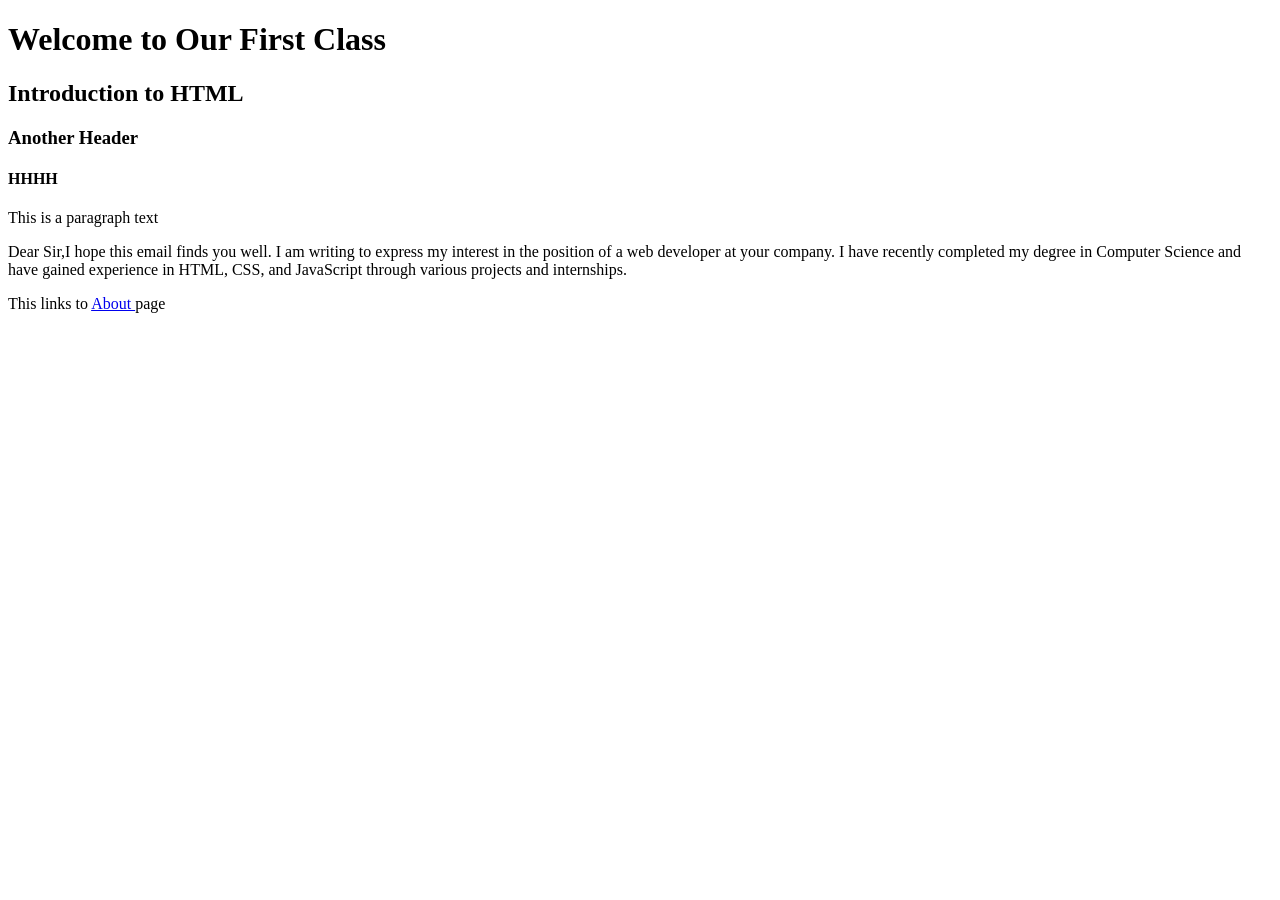
==== index.html @ e812a63a "done with the authentication" ====
<!DOCTYPE html>
<html lang="en">

<head>
  <meta charset="UTF-8">
  <meta name="viewport" content="width=device-width, initial-scale=1.0">
  <title>My First Website</title>
</head>

<!--  
this is the body of the website that handle
-->

<body>
  <h1>Welcome to Our First Class</h1>
  <h2>Introduction to HTML</h2>
  <h3>Another Header</h3>
  <h4>HHHH</h4>
  <p>This is a paragraph text</p>

  <!-- trying a paragraph -->

  <p>
    Dear Sir,I hope this email finds you well. I am writing to express my interest in the position of a web developer at your company. I have recently completed my degree in Computer Science and have gained experience in HTML, CSS, and JavaScript through various projects and internships.
</p>

<!-- your comment does not run -->


<p>This links to 
  <a href="about.html"> About </a> 
  page
</p>


</body>

</html>
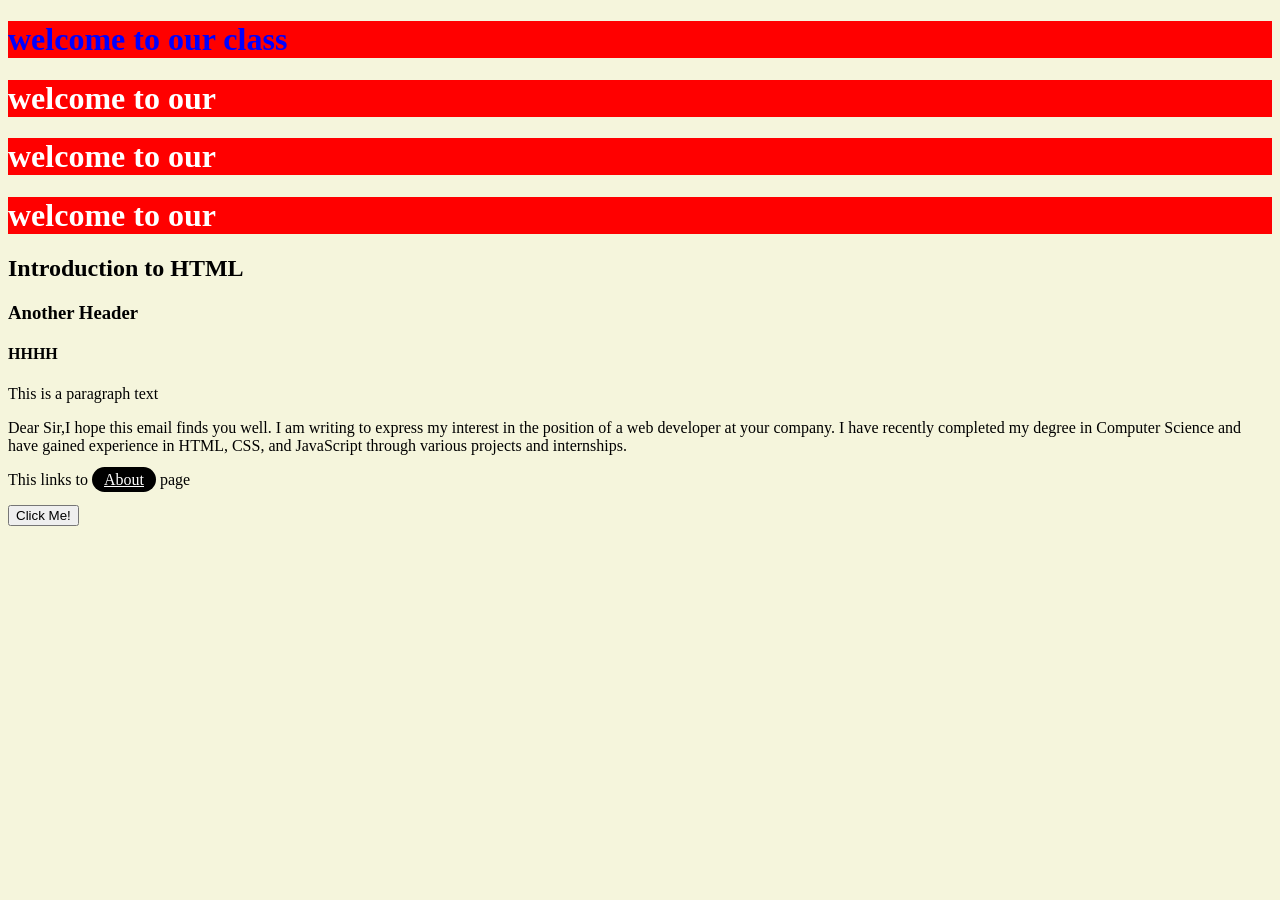
==== commit c479bd2c: "added css" ====
--- a/index.html
+++ b/index.html
@@ -2,9 +2,12 @@
 <html lang="en">
 
 <head>
+  <link rel="stylesheet" href="styles.css">
+
   <meta charset="UTF-8">
   <meta name="viewport" content="width=device-width, initial-scale=1.0">
   <title>My First Website</title>
+
 </head>
 
 <!--  
@@ -12,7 +15,15 @@
 -->
 
 <body>
-  <h1>Welcome to Our First Class</h1>
+  <!-- for comments, use ctrl + / -->
+  
+  <!-- this is an example of inline styliing in html  -->
+  <h1 class="first" id="first">welcome to our class</h1>
+
+  <h1 >welcome to our </h1>
+  <h1>welcome to our </h1>
+  <h1>welcome to our </h1>
+
   <h2>Introduction to HTML</h2>
   <h3>Another Header</h3>
   <h4>HHHH</h4>
@@ -22,17 +33,26 @@
 
   <p>
     Dear Sir,I hope this email finds you well. I am writing to express my interest in the position of a web developer at your company. I have recently completed my degree in Computer Science and have gained experience in HTML, CSS, and JavaScript through various projects and internships.
-</p>
+  </p>
 
 <!-- your comment does not run -->
 
-
 <p>This links to 
-  <a href="about.html"> About </a> 
+  <a  class="button" 
+      href="about.html"
+      >About</a> 
   page
 </p>
 
+<button>Click Me!</button>
 
 </body>
 
-</html>+</html>
+
+<!-- CSS Notes
+
+1. Inline Styling: inside your html elements using style attribute
+2. using <style> tag in the head section
+3. external syling
+-->
--- a/styles.css
+++ b/styles.css
@@ -0,0 +1,46 @@
+body {
+  background-color: beige;
+}
+
+h1 {
+  color: white;
+  background: red;
+  
+}
+
+h1 .first {
+  color: chocolate;
+}
+
+h1:first-child {
+  color: blueviolet;
+}
+
+#first {
+  color:blue;
+}
+
+
+
+
+
+
+.button {
+  border-radius: 2em;
+  background-color: black;
+  color: white;
+
+  /* padding-bottom: 4px;
+  padding-left: 12px;
+  padding-right: 12px;
+  padding-top: 2px; */
+
+  /* padding:10px; */
+
+  padding: 4px 12px;
+
+
+  /* padding: 10px; == l-10 r-10 t-10 b-10  */
+
+  /* px, em, rem, % */
+}
